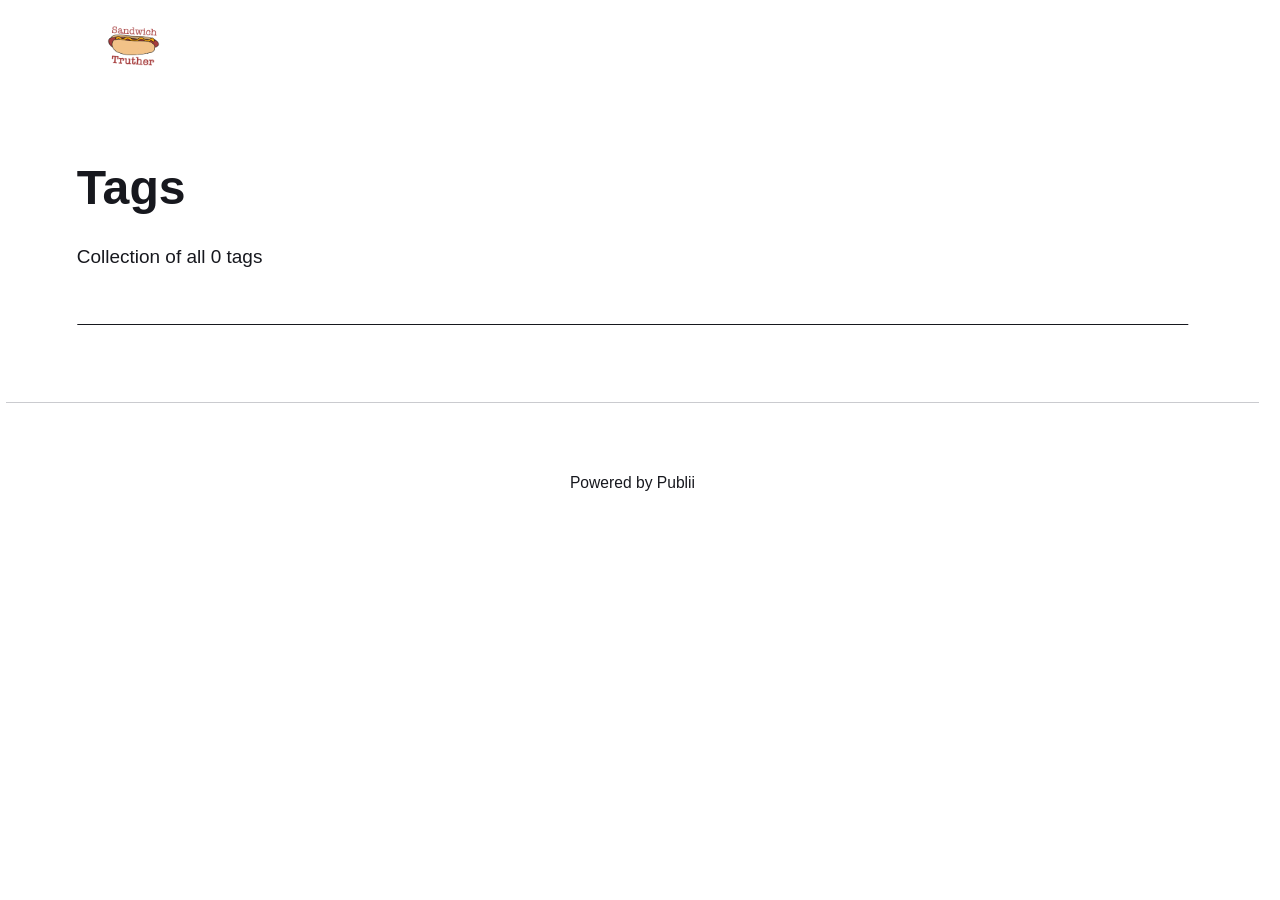
==== tags/index.html @ 495ccb6d "Updated from Publii" ====
<!DOCTYPE html><html lang="en-gb"><head><meta charset="utf-8"><meta http-equiv="X-UA-Compatible" content="IE=edge"><meta name="viewport" content="width=device-width,initial-scale=1"><title>All tags - Justen&#x27;s blog</title><meta name="robots" content="noindex, follow"><meta name="generator" content="Publii Open-Source CMS for Static Site"><link rel="alternate" type="application/atom+xml" href="https://jaydubbee.github.io/Sour-Cream-and-Fire-Sauce/feed.xml" title="Justen&#x27;s blog - RSS"><link rel="alternate" type="application/json" href="https://jaydubbee.github.io/Sour-Cream-and-Fire-Sauce/feed.json" title="Justen&#x27;s blog - JSON"><meta property="og:title" content="Justen's blog"><meta property="og:image" content="https://jaydubbee.github.io/Sour-Cream-and-Fire-Sauce/media/website/Sandwich-Truther.png"><meta property="og:image:width" content="2752"><meta property="og:image:height" content="2064"><meta property="og:site_name" content="Justen's blog"><meta property="og:description" content=""><meta property="og:url" content="https://jaydubbee.github.io/Sour-Cream-and-Fire-Sauce/tags/"><meta property="og:type" content="website"><link rel="stylesheet" href="https://jaydubbee.github.io/Sour-Cream-and-Fire-Sauce/assets/css/style.css?v=75d793b618747f495bdbf479fc98d321"><script type="application/ld+json">{"@context":"http://schema.org","@type":"Organization","name":"Justen's blog","logo":"https://jaydubbee.github.io/Sour-Cream-and-Fire-Sauce/media/website/Sandwich-Truther.png","url":"https://jaydubbee.github.io/Sour-Cream-and-Fire-Sauce/"}</script><noscript><style>img[loading] {
                    opacity: 1;
                }</style></noscript></head><body class="tags-template"><header class="top js-header"><a class="logo" href="https://jaydubbee.github.io/Sour-Cream-and-Fire-Sauce/"><img src="https://jaydubbee.github.io/Sour-Cream-and-Fire-Sauce/media/website/Sandwich-Truther.png" alt="Justen&#x27;s blog" width="2752" height="2064"></a></header><main class="page page--tags"><div class="hero hero--noimage"><header class="hero__content"><div class="wrapper"><h1>Tags</h1><p class="page__desc">Collection of all 0 tags</p></div></header></div><div class="wrapper"><ul class="feed feed--grid"></ul></div></main><footer class="footer"><div class="wrapper"><div class="footer__copyright"><p>Powered by Publii</p></div><button id="backToTop" class="footer__bttop" aria-label="Back to top" title="Back to top"><svg width="20" height="20"><use xlink:href="https://jaydubbee.github.io/Sour-Cream-and-Fire-Sauce/assets/svg/svg-map.svg#toparrow"/></svg></button></div></footer><script defer="defer" src="https://jaydubbee.github.io/Sour-Cream-and-Fire-Sauce/assets/js/scripts.min.js?v=d0fc1030089a37f93a2d51bf6d07565c"></script><script>window.publiiThemeMenuConfig={mobileMenuMode:'sidebar',animationSpeed:300,submenuWidth: 'auto',doubleClickTime:500,mobileMenuExpandableSubmenus:true,relatedContainerForOverlayMenuSelector:'.top'};</script><script>var images = document.querySelectorAll('img[loading]');
        for (var i = 0; i < images.length; i++) {
            if (images[i].complete) {
                images[i].classList.add('is-loaded');
            } else {
                images[i].addEventListener('load', function () {
                    this.classList.add('is-loaded');
                }, false);
            }
        }</script></body></html>
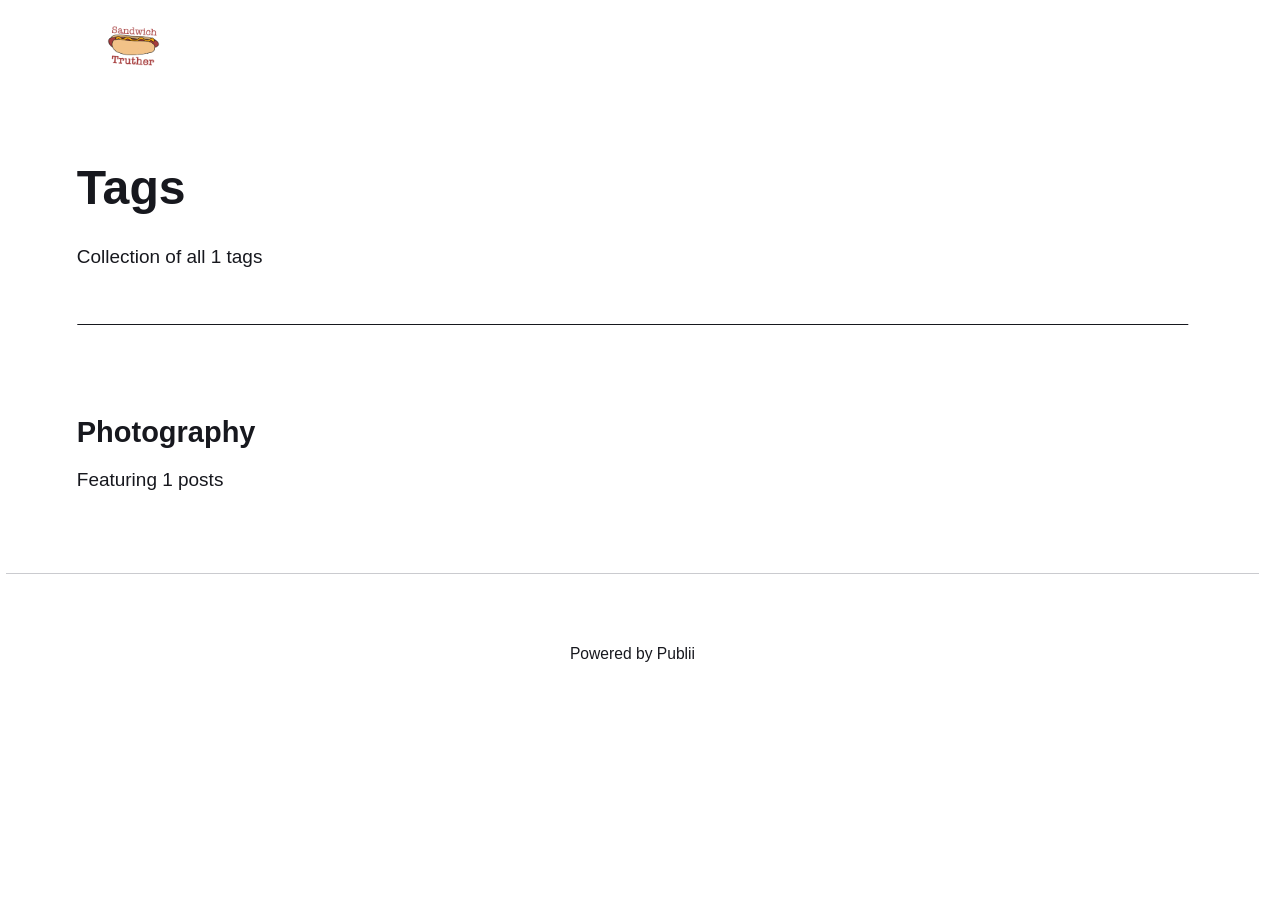
==== commit 8ab471e8: "Updated from Publii" ====
--- a/tags/index.html
+++ b/tags/index.html
@@ -1,6 +1,6 @@
 <!DOCTYPE html><html lang="en-gb"><head><meta charset="utf-8"><meta http-equiv="X-UA-Compatible" content="IE=edge"><meta name="viewport" content="width=device-width,initial-scale=1"><title>All tags - Justen&#x27;s blog</title><meta name="robots" content="noindex, follow"><meta name="generator" content="Publii Open-Source CMS for Static Site"><link rel="alternate" type="application/atom+xml" href="https://jaydubbee.github.io/Sour-Cream-and-Fire-Sauce/feed.xml" title="Justen&#x27;s blog - RSS"><link rel="alternate" type="application/json" href="https://jaydubbee.github.io/Sour-Cream-and-Fire-Sauce/feed.json" title="Justen&#x27;s blog - JSON"><meta property="og:title" content="Justen's blog"><meta property="og:image" content="https://jaydubbee.github.io/Sour-Cream-and-Fire-Sauce/media/website/Sandwich-Truther.png"><meta property="og:image:width" content="2752"><meta property="og:image:height" content="2064"><meta property="og:site_name" content="Justen's blog"><meta property="og:description" content=""><meta property="og:url" content="https://jaydubbee.github.io/Sour-Cream-and-Fire-Sauce/tags/"><meta property="og:type" content="website"><link rel="stylesheet" href="https://jaydubbee.github.io/Sour-Cream-and-Fire-Sauce/assets/css/style.css?v=75d793b618747f495bdbf479fc98d321"><script type="application/ld+json">{"@context":"http://schema.org","@type":"Organization","name":"Justen's blog","logo":"https://jaydubbee.github.io/Sour-Cream-and-Fire-Sauce/media/website/Sandwich-Truther.png","url":"https://jaydubbee.github.io/Sour-Cream-and-Fire-Sauce/"}</script><noscript><style>img[loading] {
                     opacity: 1;
-                }</style></noscript></head><body class="tags-template"><header class="top js-header"><a class="logo" href="https://jaydubbee.github.io/Sour-Cream-and-Fire-Sauce/"><img src="https://jaydubbee.github.io/Sour-Cream-and-Fire-Sauce/media/website/Sandwich-Truther.png" alt="Justen&#x27;s blog" width="2752" height="2064"></a></header><main class="page page--tags"><div class="hero hero--noimage"><header class="hero__content"><div class="wrapper"><h1>Tags</h1><p class="page__desc">Collection of all 0 tags</p></div></header></div><div class="wrapper"><ul class="feed feed--grid"></ul></div></main><footer class="footer"><div class="wrapper"><div class="footer__copyright"><p>Powered by Publii</p></div><button id="backToTop" class="footer__bttop" aria-label="Back to top" title="Back to top"><svg width="20" height="20"><use xlink:href="https://jaydubbee.github.io/Sour-Cream-and-Fire-Sauce/assets/svg/svg-map.svg#toparrow"/></svg></button></div></footer><script defer="defer" src="https://jaydubbee.github.io/Sour-Cream-and-Fire-Sauce/assets/js/scripts.min.js?v=d0fc1030089a37f93a2d51bf6d07565c"></script><script>window.publiiThemeMenuConfig={mobileMenuMode:'sidebar',animationSpeed:300,submenuWidth: 'auto',doubleClickTime:500,mobileMenuExpandableSubmenus:true,relatedContainerForOverlayMenuSelector:'.top'};</script><script>var images = document.querySelectorAll('img[loading]');
+                }</style></noscript></head><body class="tags-template"><header class="top js-header"><a class="logo" href="https://jaydubbee.github.io/Sour-Cream-and-Fire-Sauce/"><img src="https://jaydubbee.github.io/Sour-Cream-and-Fire-Sauce/media/website/Sandwich-Truther.png" alt="Justen&#x27;s blog" width="2752" height="2064"></a></header><main class="page page--tags"><div class="hero hero--noimage"><header class="hero__content"><div class="wrapper"><h1>Tags</h1><p class="page__desc">Collection of all 1 tags</p></div></header></div><div class="wrapper"><ul class="feed feed--grid"><li class="feed__item"><div class="feed__content"><h2 class="h3"><a href="https://jaydubbee.github.io/Sour-Cream-and-Fire-Sauce/tags/photography/">Photography</a></h2><p>Featuring 1 posts</p></div></li></ul></div></main><footer class="footer"><div class="wrapper"><div class="footer__copyright"><p>Powered by Publii</p></div><button id="backToTop" class="footer__bttop" aria-label="Back to top" title="Back to top"><svg width="20" height="20"><use xlink:href="https://jaydubbee.github.io/Sour-Cream-and-Fire-Sauce/assets/svg/svg-map.svg#toparrow"/></svg></button></div></footer><script defer="defer" src="https://jaydubbee.github.io/Sour-Cream-and-Fire-Sauce/assets/js/scripts.min.js?v=d0fc1030089a37f93a2d51bf6d07565c"></script><script>window.publiiThemeMenuConfig={mobileMenuMode:'sidebar',animationSpeed:300,submenuWidth: 'auto',doubleClickTime:500,mobileMenuExpandableSubmenus:true,relatedContainerForOverlayMenuSelector:'.top'};</script><script>var images = document.querySelectorAll('img[loading]');
         for (var i = 0; i < images.length; i++) {
             if (images[i].complete) {
                 images[i].classList.add('is-loaded');
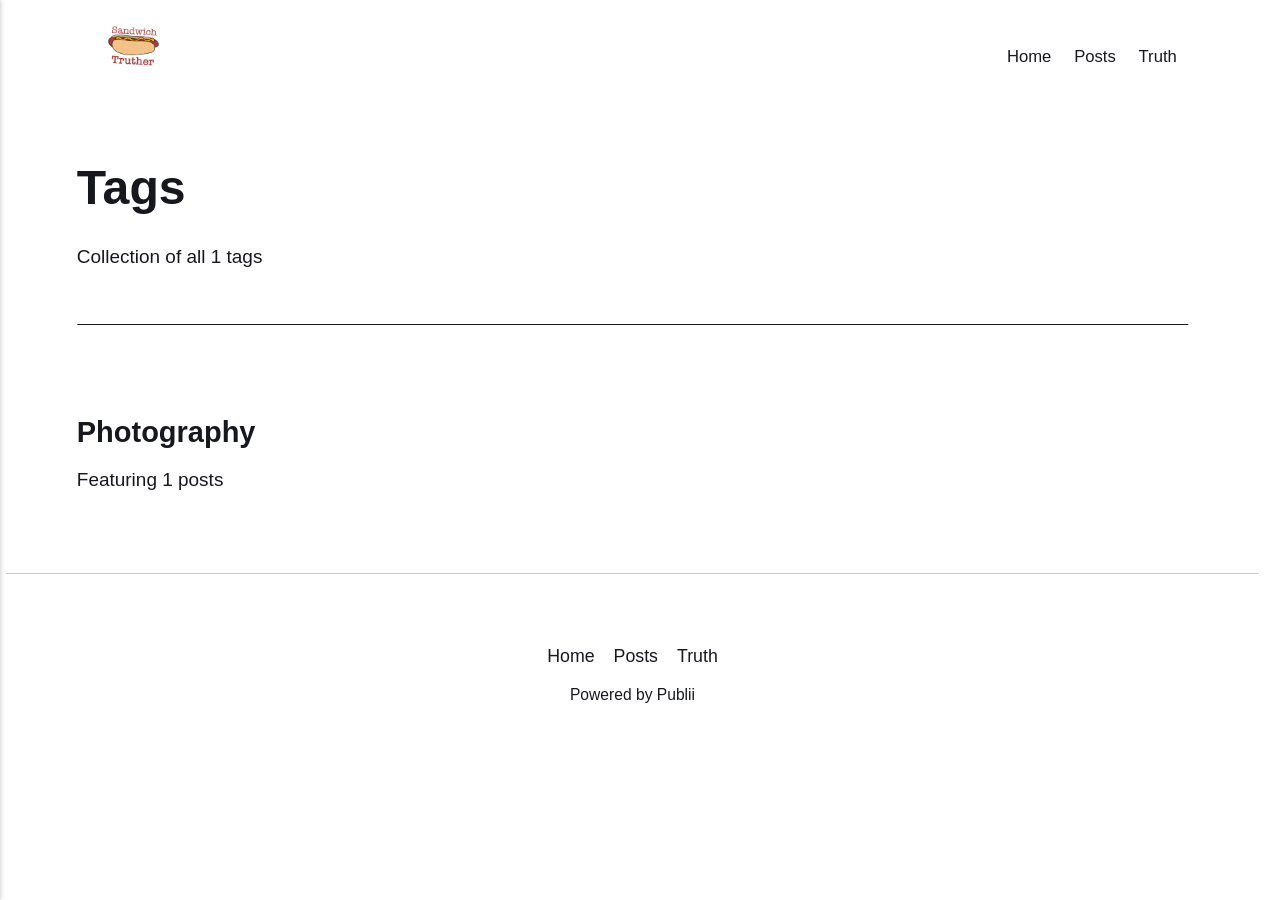
==== commit 553814e4: "Updated from Publii" ====
--- a/tags/index.html
+++ b/tags/index.html
@@ -1,6 +1,6 @@
-<!DOCTYPE html><html lang="en-gb"><head><meta charset="utf-8"><meta http-equiv="X-UA-Compatible" content="IE=edge"><meta name="viewport" content="width=device-width,initial-scale=1"><title>All tags - Justen&#x27;s blog</title><meta name="robots" content="noindex, follow"><meta name="generator" content="Publii Open-Source CMS for Static Site"><link rel="alternate" type="application/atom+xml" href="https://jaydubbee.github.io/Sour-Cream-and-Fire-Sauce/feed.xml" title="Justen&#x27;s blog - RSS"><link rel="alternate" type="application/json" href="https://jaydubbee.github.io/Sour-Cream-and-Fire-Sauce/feed.json" title="Justen&#x27;s blog - JSON"><meta property="og:title" content="Justen's blog"><meta property="og:image" content="https://jaydubbee.github.io/Sour-Cream-and-Fire-Sauce/media/website/Sandwich-Truther.png"><meta property="og:image:width" content="2752"><meta property="og:image:height" content="2064"><meta property="og:site_name" content="Justen's blog"><meta property="og:description" content=""><meta property="og:url" content="https://jaydubbee.github.io/Sour-Cream-and-Fire-Sauce/tags/"><meta property="og:type" content="website"><link rel="stylesheet" href="https://jaydubbee.github.io/Sour-Cream-and-Fire-Sauce/assets/css/style.css?v=75d793b618747f495bdbf479fc98d321"><script type="application/ld+json">{"@context":"http://schema.org","@type":"Organization","name":"Justen's blog","logo":"https://jaydubbee.github.io/Sour-Cream-and-Fire-Sauce/media/website/Sandwich-Truther.png","url":"https://jaydubbee.github.io/Sour-Cream-and-Fire-Sauce/"}</script><noscript><style>img[loading] {
+<!DOCTYPE html><html lang="en-gb"><head><meta charset="utf-8"><meta http-equiv="X-UA-Compatible" content="IE=edge"><meta name="viewport" content="width=device-width,initial-scale=1"><title>All tags - Justen&#x27;s blog</title><meta name="robots" content="noindex, follow"><meta name="generator" content="Publii Open-Source CMS for Static Site"><link rel="alternate" type="application/atom+xml" href="https://jaydubbee.github.io/Sour-Cream-and-Fire-Sauce/feed.xml" title="Justen&#x27;s blog - RSS"><link rel="alternate" type="application/json" href="https://jaydubbee.github.io/Sour-Cream-and-Fire-Sauce/feed.json" title="Justen&#x27;s blog - JSON"><meta property="og:title" content="Justen's blog"><meta property="og:image" content="https://jaydubbee.github.io/Sour-Cream-and-Fire-Sauce/media/website/Sandwich-Truther.png"><meta property="og:image:width" content="2752"><meta property="og:image:height" content="2064"><meta property="og:site_name" content="Justen's blog"><meta property="og:description" content=""><meta property="og:url" content="https://jaydubbee.github.io/Sour-Cream-and-Fire-Sauce/tags/"><meta property="og:type" content="website"><link rel="stylesheet" href="https://jaydubbee.github.io/Sour-Cream-and-Fire-Sauce/assets/css/style.css?v=dfd62100b0cac467c98e897f8062802e"><script type="application/ld+json">{"@context":"http://schema.org","@type":"Organization","name":"Justen's blog","logo":"https://jaydubbee.github.io/Sour-Cream-and-Fire-Sauce/media/website/Sandwich-Truther.png","url":"https://jaydubbee.github.io/Sour-Cream-and-Fire-Sauce/"}</script><noscript><style>img[loading] {
                     opacity: 1;
-                }</style></noscript></head><body class="tags-template"><header class="top js-header"><a class="logo" href="https://jaydubbee.github.io/Sour-Cream-and-Fire-Sauce/"><img src="https://jaydubbee.github.io/Sour-Cream-and-Fire-Sauce/media/website/Sandwich-Truther.png" alt="Justen&#x27;s blog" width="2752" height="2064"></a></header><main class="page page--tags"><div class="hero hero--noimage"><header class="hero__content"><div class="wrapper"><h1>Tags</h1><p class="page__desc">Collection of all 1 tags</p></div></header></div><div class="wrapper"><ul class="feed feed--grid"><li class="feed__item"><div class="feed__content"><h2 class="h3"><a href="https://jaydubbee.github.io/Sour-Cream-and-Fire-Sauce/tags/photography/">Photography</a></h2><p>Featuring 1 posts</p></div></li></ul></div></main><footer class="footer"><div class="wrapper"><div class="footer__copyright"><p>Powered by Publii</p></div><button id="backToTop" class="footer__bttop" aria-label="Back to top" title="Back to top"><svg width="20" height="20"><use xlink:href="https://jaydubbee.github.io/Sour-Cream-and-Fire-Sauce/assets/svg/svg-map.svg#toparrow"/></svg></button></div></footer><script defer="defer" src="https://jaydubbee.github.io/Sour-Cream-and-Fire-Sauce/assets/js/scripts.min.js?v=d0fc1030089a37f93a2d51bf6d07565c"></script><script>window.publiiThemeMenuConfig={mobileMenuMode:'sidebar',animationSpeed:300,submenuWidth: 'auto',doubleClickTime:500,mobileMenuExpandableSubmenus:true,relatedContainerForOverlayMenuSelector:'.top'};</script><script>var images = document.querySelectorAll('img[loading]');
+                }</style></noscript></head><body class="tags-template"><header class="top js-header"><a class="logo" href="https://jaydubbee.github.io/Sour-Cream-and-Fire-Sauce/"><img src="https://jaydubbee.github.io/Sour-Cream-and-Fire-Sauce/media/website/Sandwich-Truther.png" alt="Justen&#x27;s blog" width="2752" height="2064"></a><nav class="navbar js-navbar"><button class="navbar__toggle js-toggle" aria-label="Menu" aria-haspopup="true" aria-expanded="false"><span class="navbar__toggle-box"><span class="navbar__toggle-inner">Menu</span></span></button><ul class="navbar__menu"><li><a href="https://jaydubbee.github.io/Sour-Cream-and-Fire-Sauce/" title="Home" target="_self">Home</a></li><li><a href="https://jaydubbee.github.io/Sour-Cream-and-Fire-Sauce/" title="Posts" target="_self">Posts</a></li><li><a href="https://jaydubbee.github.io/Sour-Cream-and-Fire-Sauce/hey-hi-hello.html" title="Truth" target="_self">Truth</a></li></ul></nav></header><main class="page page--tags"><div class="hero hero--noimage"><header class="hero__content"><div class="wrapper"><h1>Tags</h1><p class="page__desc">Collection of all 1 tags</p></div></header></div><div class="wrapper"><ul class="feed feed--grid"><li class="feed__item"><div class="feed__content"><h2 class="h3"><a href="https://jaydubbee.github.io/Sour-Cream-and-Fire-Sauce/tags/photography/">Photography</a></h2><p>Featuring 1 posts</p></div></li></ul></div></main><footer class="footer"><div class="wrapper"><nav class="footer__nav"><ul><li><a href="https://jaydubbee.github.io/Sour-Cream-and-Fire-Sauce/" class="al" title="Home" target="_self">Home</a></li><li><a href="https://jaydubbee.github.io/Sour-Cream-and-Fire-Sauce/" class="al" title="Posts" target="_self">Posts</a></li><li><a href="https://jaydubbee.github.io/Sour-Cream-and-Fire-Sauce/hey-hi-hello.html" class="al" title="Truth" target="_self">Truth</a></li></ul></nav><div class="footer__copyright"><p>Powered by Publii</p></div><button id="backToTop" class="footer__bttop" aria-label="Back to top" title="Back to top"><svg width="20" height="20"><use xlink:href="https://jaydubbee.github.io/Sour-Cream-and-Fire-Sauce/assets/svg/svg-map.svg#toparrow"/></svg></button></div></footer><script defer="defer" src="https://jaydubbee.github.io/Sour-Cream-and-Fire-Sauce/assets/js/scripts.min.js?v=d0fc1030089a37f93a2d51bf6d07565c"></script><script>window.publiiThemeMenuConfig={mobileMenuMode:'sidebar',animationSpeed:300,submenuWidth: 'auto',doubleClickTime:500,mobileMenuExpandableSubmenus:true,relatedContainerForOverlayMenuSelector:'.top'};</script><script>var images = document.querySelectorAll('img[loading]');
         for (var i = 0; i < images.length; i++) {
             if (images[i].complete) {
                 images[i].classList.add('is-loaded');
